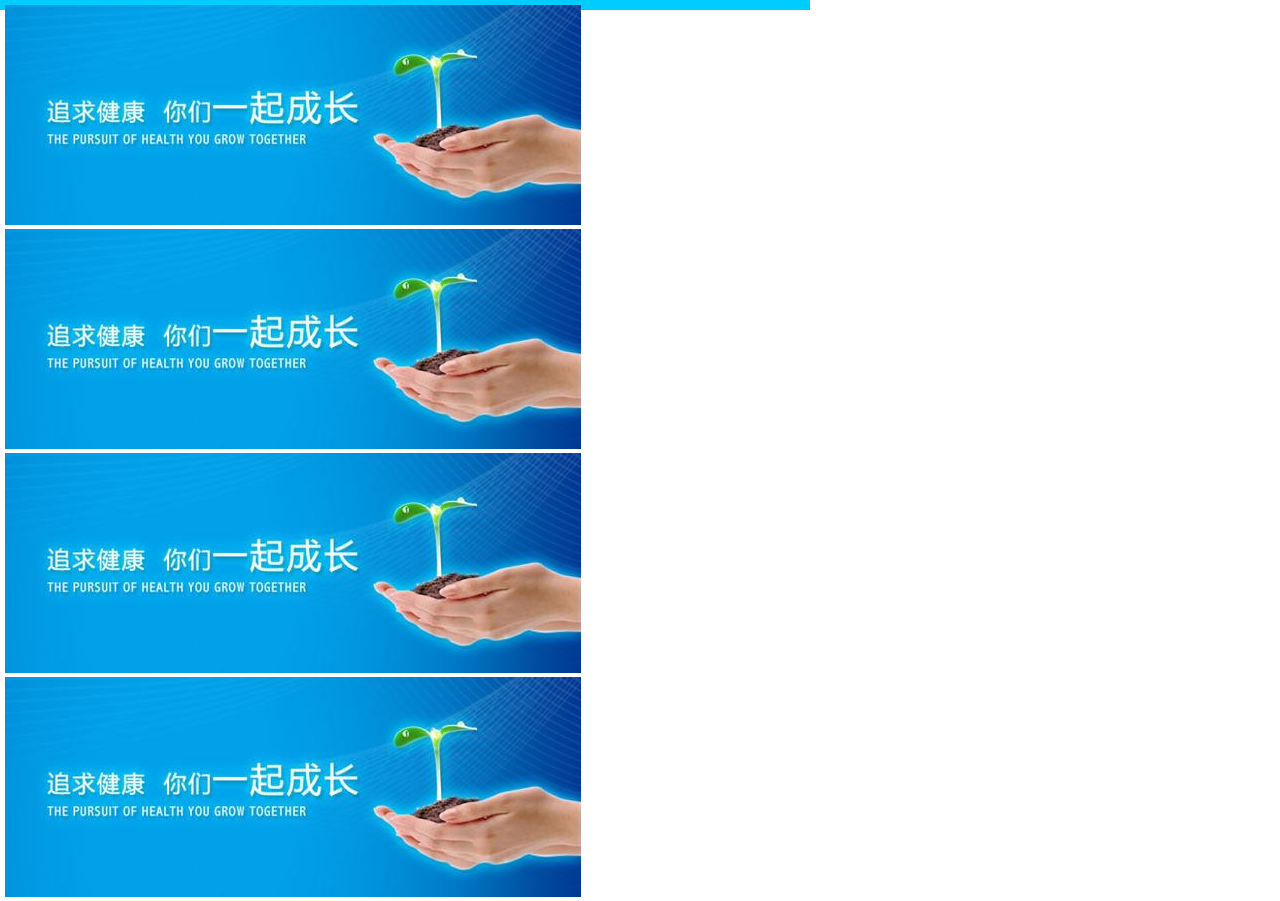
==== mobile.html @ ae518fe2 "mobile file" ====
<!doctype html>
<html>
<head>
<meta charset="utf-8">
<title>无标题文档</title>
<link href="css/mobile.css" rel="stylesheet" type="text/css">

<script type="text/javascript" src="js/jquery-1.12.0.min.js"></script>

</head>

<body>
<div class="adBanner clear">
  <ul>
    <li><img src="images/banner.jpg" alt=""></li>
    <li><img src="images/banner.jpg" alt=""></li> 
    <li><img src="images/banner.jpg" alt=""></li>
    <li><img src="images/banner.jpg" alt=""></li>
  </ul>
</div>
</body>
</html>
---- css/mobile.css ----
*{ margin:0px; padding:0px;}
.adBanner{ position:relative; width:800px;border:5px solid #0CF;}
.clear{ zoom:1}
.clear:after{ content:""; display:block; clear:both;}

.adBanner ul{ position:absolute; left:0px;};
.adBanner li{float:left; }
.adBanner img{display:inline-block; width:200; height:auto}
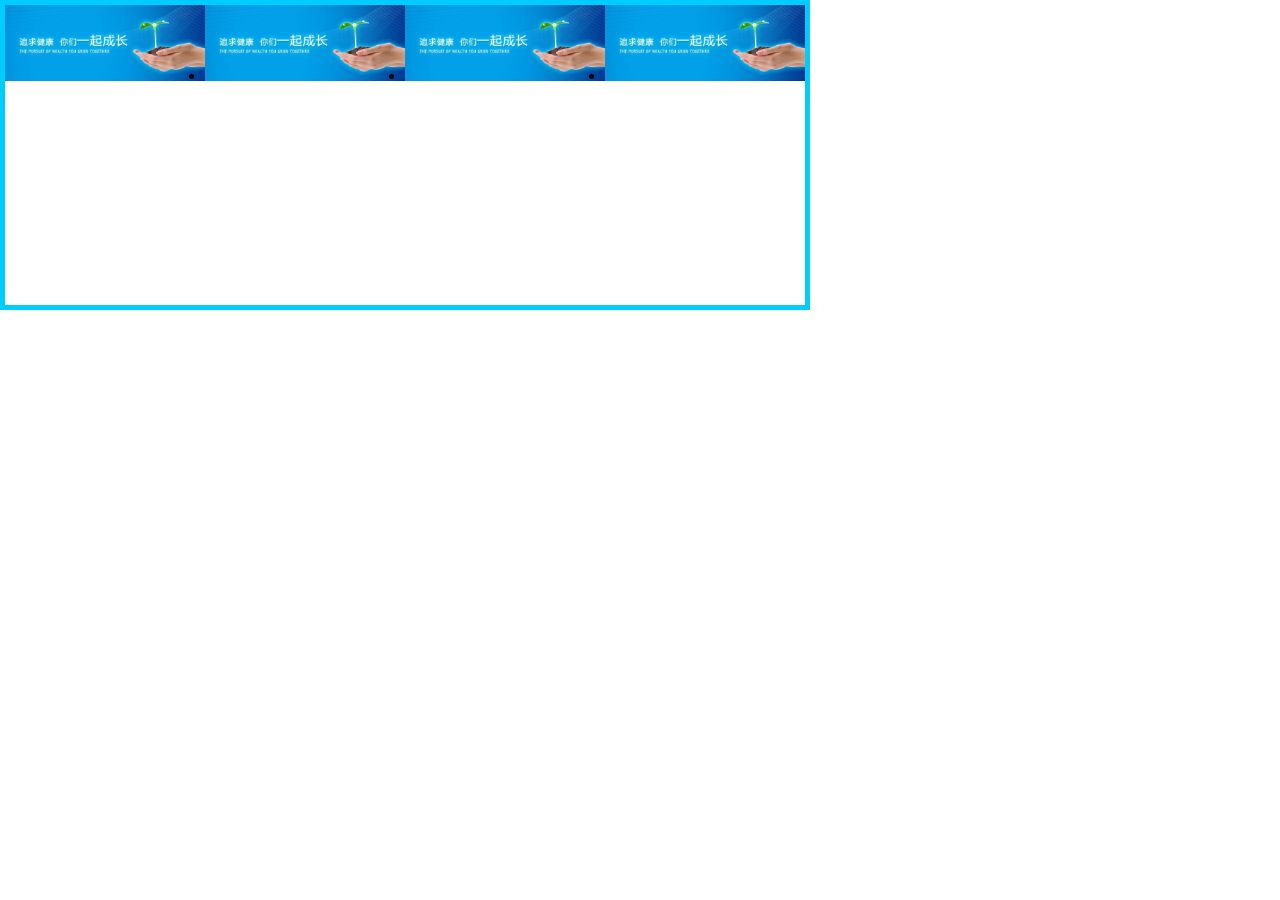
==== commit fc30bae5: "add tweenmax jquery" ====
--- a/mobile.html
+++ b/mobile.html
@@ -6,12 +6,13 @@
 <link href="css/mobile.css" rel="stylesheet" type="text/css">
 
 <script type="text/javascript" src="js/jquery-1.12.0.min.js"></script>
+<script type="text/javascript" src="js/mobile.js"></script>
 
 </head>
 
 <body>
-<div class="adBanner clear">
-  <ul>
+<div class="adBanner">
+  <ul class="clear">
     <li><img src="images/banner.jpg" alt=""></li>
     <li><img src="images/banner.jpg" alt=""></li> 
     <li><img src="images/banner.jpg" alt=""></li>
--- a/css/mobile.css
+++ b/css/mobile.css
@@ -1,8 +1,8 @@
 *{ margin:0px; padding:0px;}
-.adBanner{ position:relative; width:800px;border:5px solid #0CF;}
-.clear{ zoom:1}
-.clear:after{ content:""; display:block; clear:both;}
+.adBanner{ position:relative; width:800px;border:5px solid #0CF; height:300px;}
+.clear{ zoom:1 }
+.clear:after{ content:""; display:block;}
 
-.adBanner ul{ position:absolute; left:0px;};
+.adBanner ul{ position:absolute; left:0px;}
 .adBanner li{float:left; }
-.adBanner img{display:inline-block; width:200; height:auto}+.adBanner img{display:inline-block; width:200px; height:auto}